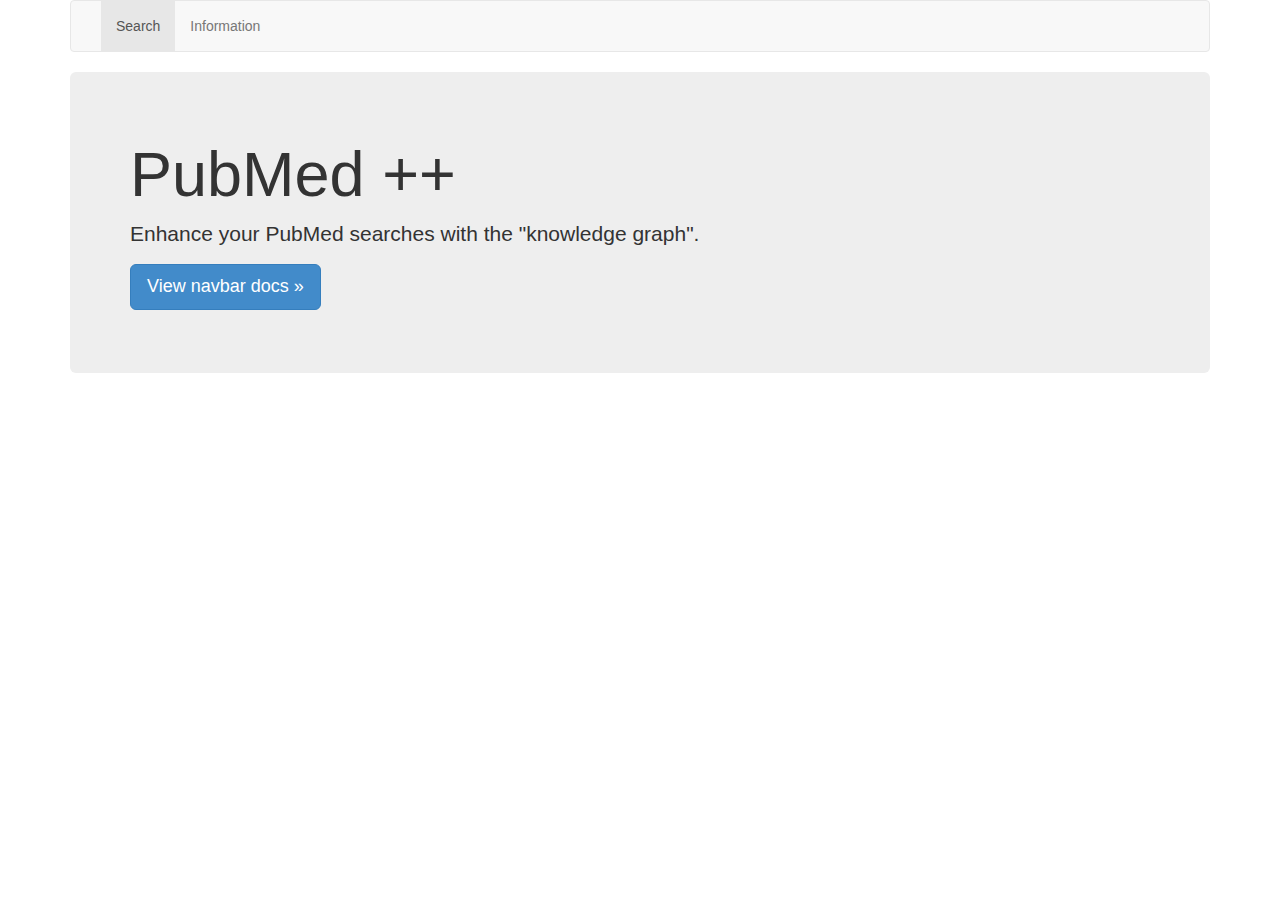
==== index.html @ b45b660f "Initial commit for separate website" ====
<DOCTYPE html>
<html lang="en">
<head>
<meta charset="utf-8">
<meta http-equiv="X-UA-Compatible" content="IE=edge">
<meta name="viewport" content="width=device-width, initial-scale=1">
<meta name="description" content="">
<meta name="author" content="">
<link rel="shortcut icon" href="../../assets/ico/favicon.ico">

<title>Navbar Template for Bootstrap</title>

<!-- Bootstrap core CSS -->
<link href="css/bootstrap.min.css" rel="stylesheet">

<!-- Custom styles for this template -->
<link href="navbar.css" rel="stylesheet">

<!-- Just for debugging purposes. Don't actually copy this line! -->
<!--[if lt IE 9]><script src="../../assets/js/ie8-responsive-file-warning.js"></script><![endif]-->

<!-- HTML5 shim and Respond.js IE8 support of HTML5 elements and media queries -->
<!--[if lt IE 9]>
                                                                <script src="https://oss.maxcdn.com/libs/html5shiv/3.7.0/html5shiv.js"></script>
                                                                      <script src="https://oss.maxcdn.com/libs/respond.js/1.4.2/respond.min.js"></script>
                                                                          <![endif]-->
</head>

<body>

<div class="container">

    <!-- Static navbar -->
    <div class="navbar navbar-default" role="navigation">
        <div class="container-fluid">
            <div class="navbar-header">
                <button type="button" class="navbar-toggle" data-toggle="collapse" data-target=".navbar-collapse">
                    <span class="sr-only">Toggle navigation</span>
                    <span class="icon-bar"></span>
                    <span class="icon-bar"></span>
                    <span class="icon-bar"></span>
                </button>
                <a class="navbar-brand" href="#"></a>
            </div>
            <div class="navbar-collapse collapse">
                <ul class="nav navbar-nav">
                    <li class="active"><a href="#">Search</a></li>
                    <li><a href="info.html">Information</a></li>
                </ul>
            </div><!--/.nav-collapse -->
        </div><!--/.container-fluid -->
    </div>

    <!-- Main component for a primary marketing message or call to action -->
    <div class="jumbotron">
        <h1>PubMed ++</h1>
        <p>Enhance your PubMed searches with the "knowledge graph".
        <p>
        <a class="btn btn-lg btn-primary" href="../../components/#navbar" role="button">View navbar docs &raquo;</a>
        </p>
    </div>

</div> <!-- /container -->


<!-- Bootstrap core JavaScript
                                                                                                                                                                                                                                                                                                                                                                                                                                                                                                                                                                                                                                                                                                      ================================================== -->
<!-- Placed at the end of the document so the pages load faster -->
<script src="https://ajax.googleapis.com/ajax/libs/jquery/1.11.0/jquery.min.js"></script>
<script src="js/bootstrap.min.js"></script>
</body>
</html>
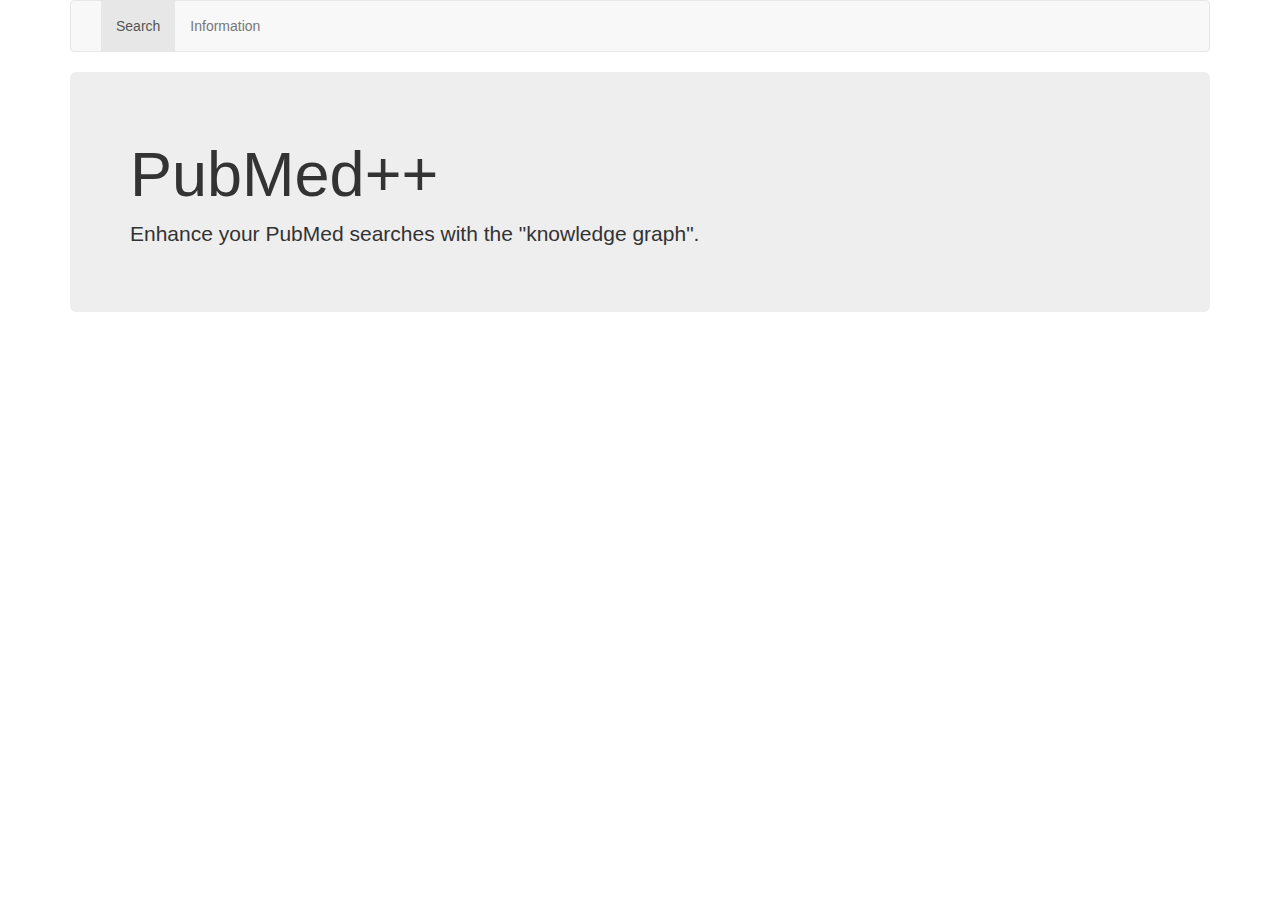
==== commit db3913c6: "Setup main pages" ====
--- a/index.html
+++ b/index.html
@@ -8,7 +8,7 @@
 <meta name="author" content="">
 <link rel="shortcut icon" href="../../assets/ico/favicon.ico">
 
-<title>Navbar Template for Bootstrap</title>
+<title>PubMed++ - Search</title>
 
 <!-- Bootstrap core CSS -->
 <link href="css/bootstrap.min.css" rel="stylesheet">
@@ -53,11 +53,8 @@
 
     <!-- Main component for a primary marketing message or call to action -->
     <div class="jumbotron">
-        <h1>PubMed ++</h1>
+        <h1>PubMed++</h1>
         <p>Enhance your PubMed searches with the "knowledge graph".
-        <p>
-        <a class="btn btn-lg btn-primary" href="../../components/#navbar" role="button">View navbar docs &raquo;</a>
-        </p>
     </div>
 
 </div> <!-- /container -->
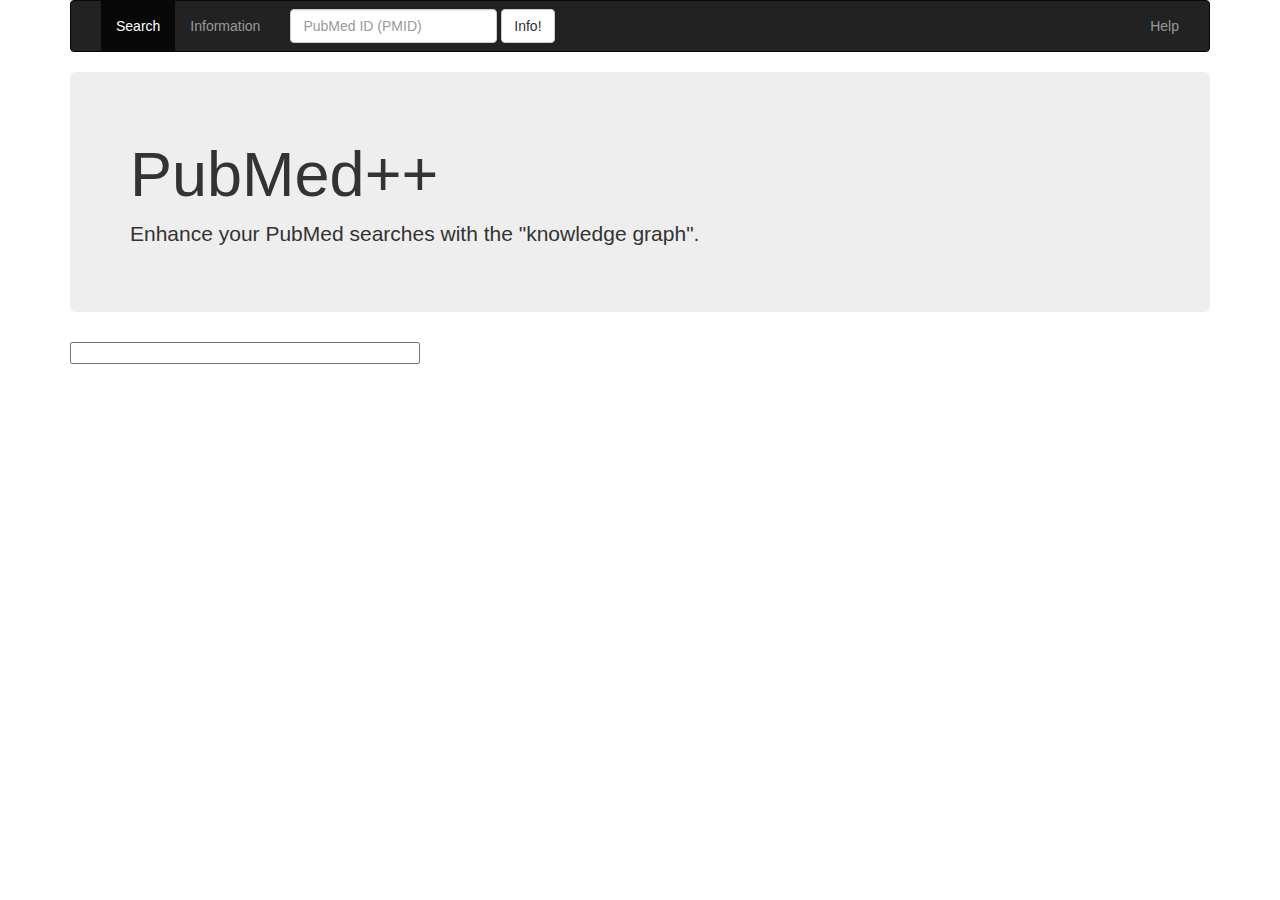
==== commit 2d4aef38: "Initial version of using chosen for search" ====
--- a/index.html
+++ b/index.html
@@ -24,6 +24,13 @@
                                                                 <script src="https://oss.maxcdn.com/libs/html5shiv/3.7.0/html5shiv.js"></script>
                                                                       <script src="https://oss.maxcdn.com/libs/respond.js/1.4.2/respond.min.js"></script>
                                                                           <![endif]-->
+<!-- Chosen CSS -->
+<style>
+div#pubmed_chosen_chzn input {
+  height: 22px !important;
+}
+</style>
+<link href="js/chosen/chosen.css" rel="stylesheet">
 </head>
 
 <body>
@@ -31,7 +38,7 @@
 <div class="container">
 
     <!-- Static navbar -->
-    <div class="navbar navbar-default" role="navigation">
+    <div class="navbar navbar-default navbar-inverse" role="navigation">
         <div class="container-fluid">
             <div class="navbar-header">
                 <button type="button" class="navbar-toggle" data-toggle="collapse" data-target=".navbar-collapse">
@@ -47,6 +54,15 @@
                     <li class="active"><a href="#">Search</a></li>
                     <li><a href="info.html">Information</a></li>
                 </ul>
+                <form class="navbar-form navbar-left" role="search">
+                    <div class="form-group">
+                        <input type="text" name="q" class="form-control" placeholder="PubMed ID (PMID)">
+                    </div>
+                    <button type="submit" formaction="http://www.stanford.edu/~jmort/info.html" class="btn btn-default">Info!</button>
+                </form>
+                <ul class="nav navbar-nav navbar-right">
+                    <li><a href="help.html">Help</a></li>
+                </ul>
             </div><!--/.nav-collapse -->
         </div><!--/.container-fluid -->
     </div>
@@ -57,14 +73,23 @@
         <p>Enhance your PubMed searches with the "knowledge graph".
     </div>
 
+    <div>
+      <select id="pubmed_chosen" name="pubmed_chosen" multiple="multiple" data-placeholder="Select concepts to search PubMed" style="width: 350px; height: 22px;"></select>
+    </div>
+
 </div> <!-- /container -->
 
 
 <!-- Bootstrap core JavaScript
                                                                                                                                                                                                                                                                                                                                                                                                                                                                                                                                                                                                                                                                                                       ================================================== -->
 <!-- Placed at the end of the document so the pages load faster -->
-<script src="https://ajax.googleapis.com/ajax/libs/jquery/1.11.0/jquery.min.js"></script>
+<script src="https://ajax.googleapis.com/ajax/libs/jquery/1.7.1/jquery.min.js"></script>
 <script src="js/bootstrap.min.js"></script>
+
+<!-- Chosen CSS and JS -->
+<script src="js/chosen/chosen.jquery.js" type="text/javascript"></script>
+<script src="js/chosen/ajax-chosen.js" type="text/javascript"></script>
+<script src="js/chosen/chosen-search.js" type="text/javascript"></script>
 </body>
 </html>
 
--- a/js/chosen/chosen.css
+++ b/js/chosen/chosen.css
@@ -0,0 +1,396 @@
+/* @group Base */
+.chzn-container {
+  font-size: 13px;
+  position: relative;
+  display: inline-block;
+  zoom: 1;
+  *display: inline;
+}
+.chzn-container .chzn-drop {
+  background: #fff;
+  border: 1px solid #aaa;
+  border-top: 0;
+  position: absolute;
+  top: 29px;
+  left: 0;
+  -webkit-box-shadow: 0 4px 5px rgba(0,0,0,.15);
+  -moz-box-shadow   : 0 4px 5px rgba(0,0,0,.15);
+  -o-box-shadow     : 0 4px 5px rgba(0,0,0,.15);
+  box-shadow        : 0 4px 5px rgba(0,0,0,.15);
+  z-index: 1010;
+}
+/* @end */
+
+/* @group Single Chosen */
+.chzn-container-single .chzn-single {
+  background-color: #ffffff;
+  filter: progid:DXImageTransform.Microsoft.gradient( startColorstr='#ffffff', endColorstr='#eeeeee', GradientType=0 );   
+  background-image: -webkit-gradient(linear, 0% 0%, 0% 100%, color-stop(20%, #ffffff), color-stop(50%, #f6f6f6), color-stop(52%, #eeeeee), color-stop(100%, #f4f4f4));
+  background-image: -webkit-linear-gradient(top, #ffffff 20%, #f6f6f6 50%, #eeeeee 52%, #f4f4f4 100%);
+  background-image: -moz-linear-gradient(top, #ffffff 20%, #f6f6f6 50%, #eeeeee 52%, #f4f4f4 100%);
+  background-image: -o-linear-gradient(top, #ffffff 20%, #f6f6f6 50%, #eeeeee 52%, #f4f4f4 100%);
+  background-image: -ms-linear-gradient(top, #ffffff 20%, #f6f6f6 50%, #eeeeee 52%, #f4f4f4 100%);
+  background-image: linear-gradient(top, #ffffff 20%, #f6f6f6 50%, #eeeeee 52%, #f4f4f4 100%); 
+  -webkit-border-radius: 5px;
+  -moz-border-radius   : 5px;
+  border-radius        : 5px;
+  -moz-background-clip   : padding;
+  -webkit-background-clip: padding-box;
+  background-clip        : padding-box;
+  border: 1px solid #aaaaaa;
+  -webkit-box-shadow: 0 0 3px #ffffff inset, 0 1px 1px rgba(0,0,0,0.1);
+  -moz-box-shadow   : 0 0 3px #ffffff inset, 0 1px 1px rgba(0,0,0,0.1);
+  box-shadow        : 0 0 3px #ffffff inset, 0 1px 1px rgba(0,0,0,0.1);
+  display: block;
+  overflow: hidden;
+  white-space: nowrap;
+  position: relative;
+  height: 23px;
+  line-height: 24px;
+  padding: 0 0 0 8px;
+  color: #444444;
+  text-decoration: none;
+}
+.chzn-container-single .chzn-default {
+  color: #999;
+}
+.chzn-container-single .chzn-single span {
+  margin-right: 26px;
+  display: block;
+  overflow: hidden;
+  white-space: nowrap;
+  -o-text-overflow: ellipsis;
+  -ms-text-overflow: ellipsis;
+  text-overflow: ellipsis;
+}
+.chzn-container-single .chzn-single abbr {
+  display: block;
+  position: absolute;
+  right: 26px;
+  top: 6px;
+  width: 12px;
+  height: 13px;
+  font-size: 1px;
+  background: url('chosen-sprite.png') right top no-repeat;
+}
+.chzn-container-single .chzn-single abbr:hover {
+  background-position: right -11px;
+}
+.chzn-container-single.chzn-disabled .chzn-single abbr:hover {
+  background-position: right top;
+}
+.chzn-container-single .chzn-single div {
+  position: absolute;
+  right: 0;
+  top: 0;
+  display: block;
+  height: 100%;
+  width: 18px;
+}
+.chzn-container-single .chzn-single div b {
+  background: url('chosen-sprite.png') no-repeat 0 0;
+  display: block;
+  width: 100%;
+  height: 100%;
+}
+.chzn-container-single .chzn-search {
+  padding: 3px 4px;
+  position: relative;
+  margin: 0;
+  white-space: nowrap;
+  z-index: 1010;
+}
+.chzn-container-single .chzn-search input {
+  background: #fff url('chosen-sprite.png') no-repeat 100% -22px;
+  background: url('chosen-sprite.png') no-repeat 100% -22px, -webkit-gradient(linear, 0% 0%, 0% 100%, color-stop(1%, #eeeeee), color-stop(15%, #ffffff));
+  background: url('chosen-sprite.png') no-repeat 100% -22px, -webkit-linear-gradient(top, #eeeeee 1%, #ffffff 15%);
+  background: url('chosen-sprite.png') no-repeat 100% -22px, -moz-linear-gradient(top, #eeeeee 1%, #ffffff 15%);
+  background: url('chosen-sprite.png') no-repeat 100% -22px, -o-linear-gradient(top, #eeeeee 1%, #ffffff 15%);
+  background: url('chosen-sprite.png') no-repeat 100% -22px, -ms-linear-gradient(top, #eeeeee 1%, #ffffff 15%);
+  background: url('chosen-sprite.png') no-repeat 100% -22px, linear-gradient(top, #eeeeee 1%, #ffffff 15%);
+  margin: 1px 0;
+  padding: 4px 20px 4px 5px;
+  outline: 0;
+  border: 1px solid #aaa;
+  font-family: sans-serif;
+  font-size: 1em;
+}
+.chzn-container-single .chzn-drop {
+  -webkit-border-radius: 0 0 4px 4px;
+  -moz-border-radius   : 0 0 4px 4px;
+  border-radius        : 0 0 4px 4px;
+  -moz-background-clip   : padding;
+  -webkit-background-clip: padding-box;
+  background-clip        : padding-box;
+}
+/* @end */
+
+.chzn-container-single-nosearch .chzn-search input {
+  position: absolute;
+  left: -9000px;
+}
+
+/* @group Multi Chosen */
+.chzn-container-multi .chzn-choices {
+  background-color: #fff;
+  background-image: -webkit-gradient(linear, 0% 0%, 0% 100%, color-stop(1%, #eeeeee), color-stop(15%, #ffffff));
+  background-image: -webkit-linear-gradient(top, #eeeeee 1%, #ffffff 15%);
+  background-image: -moz-linear-gradient(top, #eeeeee 1%, #ffffff 15%);
+  background-image: -o-linear-gradient(top, #eeeeee 1%, #ffffff 15%);
+  background-image: -ms-linear-gradient(top, #eeeeee 1%, #ffffff 15%);
+  background-image: linear-gradient(top, #eeeeee 1%, #ffffff 15%);
+  border: 1px solid #aaa;
+  margin: 0;
+  padding: 0;
+  cursor: text;
+  overflow: hidden;
+  height: auto !important;
+  height: 1%;
+  position: relative;
+}
+.chzn-container-multi .chzn-choices li {
+  float: left;
+  list-style: none;
+}
+.chzn-container-multi .chzn-choices .search-field {
+  white-space: nowrap;
+  margin: 0;
+  padding: 0;
+}
+.chzn-container-multi .chzn-choices .search-field input {
+  color: #666;
+  background: transparent !important;
+  border: 0 !important;
+  font-family: sans-serif;
+  font-size: 100%;
+  height: 15px;
+  padding: 5px;
+  margin: 1px 0;
+  outline: 0;
+  -webkit-box-shadow: none;
+  -moz-box-shadow   : none;
+  -o-box-shadow     : none;
+  box-shadow        : none;
+}
+.chzn-container-multi .chzn-choices .search-field .default {
+  color: #999;
+}
+.chzn-container-multi .chzn-choices .search-choice {
+  -webkit-border-radius: 3px;
+  -moz-border-radius   : 3px;
+  border-radius        : 3px;
+  -moz-background-clip   : padding;
+  -webkit-background-clip: padding-box;
+  background-clip        : padding-box;
+  background-color: #e4e4e4;
+  filter: progid:DXImageTransform.Microsoft.gradient( startColorstr='#f4f4f4', endColorstr='#eeeeee', GradientType=0 ); 
+  background-image: -webkit-gradient(linear, 0% 0%, 0% 100%, color-stop(20%, #f4f4f4), color-stop(50%, #f0f0f0), color-stop(52%, #e8e8e8), color-stop(100%, #eeeeee));
+  background-image: -webkit-linear-gradient(top, #f4f4f4 20%, #f0f0f0 50%, #e8e8e8 52%, #eeeeee 100%);
+  background-image: -moz-linear-gradient(top, #f4f4f4 20%, #f0f0f0 50%, #e8e8e8 52%, #eeeeee 100%);
+  background-image: -o-linear-gradient(top, #f4f4f4 20%, #f0f0f0 50%, #e8e8e8 52%, #eeeeee 100%);
+  background-image: -ms-linear-gradient(top, #f4f4f4 20%, #f0f0f0 50%, #e8e8e8 52%, #eeeeee 100%);
+  background-image: linear-gradient(top, #f4f4f4 20%, #f0f0f0 50%, #e8e8e8 52%, #eeeeee 100%); 
+  -webkit-box-shadow: 0 0 2px #ffffff inset, 0 1px 0 rgba(0,0,0,0.05);
+  -moz-box-shadow   : 0 0 2px #ffffff inset, 0 1px 0 rgba(0,0,0,0.05);
+  box-shadow        : 0 0 2px #ffffff inset, 0 1px 0 rgba(0,0,0,0.05);
+  color: #333;
+  border: 1px solid #aaaaaa;
+  line-height: 13px;
+  padding: 3px 20px 3px 5px;
+  margin: 3px 0 3px 5px;
+  position: relative;
+  cursor: default;
+}
+.chzn-container-multi .chzn-choices .search-choice-focus {
+  background: #d4d4d4;
+}
+.chzn-container-multi .chzn-choices .search-choice .search-choice-close {
+  display: block;
+  position: absolute;
+  right: 3px;
+  top: 4px;
+  width: 12px;
+  height: 13px;
+  font-size: 1px;
+  background: url('chosen-sprite.png') right top no-repeat;
+}
+.chzn-container-multi .chzn-choices .search-choice .search-choice-close:hover {
+  background-position: right -11px;
+}
+.chzn-container-multi .chzn-choices .search-choice-focus .search-choice-close {
+  background-position: right -11px;
+}
+/* @end */
+
+/* @group Results */
+.chzn-container .chzn-results {
+  margin: 0 4px 4px 0;
+  max-height: 240px;
+  padding: 0 0 0 4px;
+  position: relative;
+  overflow-x: hidden;
+  overflow-y: auto;
+  -webkit-overflow-scrolling: touch;
+}
+.chzn-container-multi .chzn-results {
+  margin: -1px 0 0;
+  padding: 0;
+}
+.chzn-container .chzn-results li {
+  display: none;
+  line-height: 15px;
+  padding: 5px 6px;
+  margin: 0;
+  list-style: none;
+}
+.chzn-container .chzn-results .active-result {
+  cursor: pointer;
+  display: list-item;
+}
+.chzn-container .chzn-results .highlighted {
+  background-color: #3875d7;
+  filter: progid:DXImageTransform.Microsoft.gradient( startColorstr='#3875d7', endColorstr='#2a62bc', GradientType=0 );  
+  background-image: -webkit-gradient(linear, 0% 0%, 0% 100%, color-stop(20%, #3875d7), color-stop(90%, #2a62bc));
+  background-image: -webkit-linear-gradient(top, #3875d7 20%, #2a62bc 90%);
+  background-image: -moz-linear-gradient(top, #3875d7 20%, #2a62bc 90%);
+  background-image: -o-linear-gradient(top, #3875d7 20%, #2a62bc 90%);
+  background-image: -ms-linear-gradient(top, #3875d7 20%, #2a62bc 90%);
+  background-image: linear-gradient(top, #3875d7 20%, #2a62bc 90%);
+  color: #fff;
+}
+.chzn-container .chzn-results li em {
+  background: #feffde;
+  font-style: normal;
+}
+.chzn-container .chzn-results .highlighted em {
+  background: transparent;
+}
+.chzn-container .chzn-results .no-results {
+  background: #f4f4f4;
+  display: list-item;
+}
+.chzn-container .chzn-results .group-result {
+  cursor: default;
+  color: #999;
+  font-weight: bold;
+}
+.chzn-container .chzn-results .group-option {
+  padding-left: 15px;
+}
+.chzn-container-multi .chzn-drop .result-selected {
+  display: none;
+}
+.chzn-container .chzn-results-scroll {
+  background: white;
+  margin: 0 4px;
+  position: absolute;
+  text-align: center;
+  width: 321px; /* This should by dynamic with js */
+  z-index: 1;
+}
+.chzn-container .chzn-results-scroll span {
+  display: inline-block;
+  height: 17px;
+  text-indent: -5000px;
+  width: 9px;
+}
+.chzn-container .chzn-results-scroll-down {
+  bottom: 0;
+}
+.chzn-container .chzn-results-scroll-down span {
+  background: url('chosen-sprite.png') no-repeat -4px -3px;
+}
+.chzn-container .chzn-results-scroll-up span {
+  background: url('chosen-sprite.png') no-repeat -22px -3px;
+}
+/* @end */
+
+/* @group Active  */
+.chzn-container-active .chzn-single {
+  -webkit-box-shadow: 0 0 5px rgba(0,0,0,.3);
+  -moz-box-shadow   : 0 0 5px rgba(0,0,0,.3);
+  -o-box-shadow     : 0 0 5px rgba(0,0,0,.3);
+  box-shadow        : 0 0 5px rgba(0,0,0,.3);
+  border: 1px solid #5897fb;
+}
+.chzn-container-active .chzn-single-with-drop {
+  border: 1px solid #aaa;
+  -webkit-box-shadow: 0 1px 0 #fff inset;
+  -moz-box-shadow   : 0 1px 0 #fff inset;
+  -o-box-shadow     : 0 1px 0 #fff inset;
+  box-shadow        : 0 1px 0 #fff inset;
+  background-color: #eee;
+  filter: progid:DXImageTransform.Microsoft.gradient( startColorstr='#eeeeee', endColorstr='#ffffff', GradientType=0 );
+  background-image: -webkit-gradient(linear, 0% 0%, 0% 100%, color-stop(20%, #eeeeee), color-stop(80%, #ffffff));
+  background-image: -webkit-linear-gradient(top, #eeeeee 20%, #ffffff 80%);
+  background-image: -moz-linear-gradient(top, #eeeeee 20%, #ffffff 80%);
+  background-image: -o-linear-gradient(top, #eeeeee 20%, #ffffff 80%);
+  background-image: -ms-linear-gradient(top, #eeeeee 20%, #ffffff 80%);
+  background-image: linear-gradient(top, #eeeeee 20%, #ffffff 80%);
+  -webkit-border-bottom-left-radius : 0;
+  -webkit-border-bottom-right-radius: 0;
+  -moz-border-radius-bottomleft : 0;
+  -moz-border-radius-bottomright: 0;
+  border-bottom-left-radius : 0;
+  border-bottom-right-radius: 0;
+}
+.chzn-container-active .chzn-single-with-drop div {
+  background: transparent;
+  border-left: none;
+}
+.chzn-container-active .chzn-single-with-drop div b {
+  background-position: -18px 1px;
+}
+.chzn-container-active .chzn-choices {
+  -webkit-box-shadow: 0 0 5px rgba(0,0,0,.3);
+  -moz-box-shadow   : 0 0 5px rgba(0,0,0,.3);
+  -o-box-shadow     : 0 0 5px rgba(0,0,0,.3);
+  box-shadow        : 0 0 5px rgba(0,0,0,.3);
+  border: 1px solid #5897fb;
+}
+.chzn-container-active .chzn-choices .search-field input {
+  color: #111 !important;
+}
+/* @end */
+
+/* @group Disabled Support */
+.chzn-disabled {
+  cursor: default;
+  opacity:0.5 !important;
+}
+.chzn-disabled .chzn-single {
+  cursor: default;
+}
+.chzn-disabled .chzn-choices .search-choice .search-choice-close {
+  cursor: default;
+}
+
+/* @group Right to Left */
+.chzn-rtl { text-align: right; }
+.chzn-rtl .chzn-single { padding: 0 8px 0 0; overflow: visible; }
+.chzn-rtl .chzn-single span { margin-left: 26px; margin-right: 0; direction: rtl; }
+
+.chzn-rtl .chzn-single div { left: 3px; right: auto; }
+.chzn-rtl .chzn-single abbr {
+  left: 26px;
+  right: auto;
+}
+.chzn-rtl .chzn-choices .search-field input { direction: rtl; }
+.chzn-rtl .chzn-choices li { float: right; }
+.chzn-rtl .chzn-choices .search-choice { padding: 3px 5px 3px 19px; margin: 3px 5px 3px 0; }
+.chzn-rtl .chzn-choices .search-choice .search-choice-close { left: 4px; right: auto; background-position: right top;}
+.chzn-rtl.chzn-container-single .chzn-results { margin: 0 0 4px 4px; padding: 0 4px 0 0; }
+.chzn-rtl .chzn-results .group-option { padding-left: 0; padding-right: 15px; }
+.chzn-rtl.chzn-container-active .chzn-single-with-drop div { border-right: none; }
+.chzn-rtl .chzn-search input {
+  background: #fff url('chosen-sprite.png') no-repeat -38px -22px;
+  background: url('chosen-sprite.png') no-repeat -38px -22px, -webkit-gradient(linear, 0% 0%, 0% 100%, color-stop(1%, #eeeeee), color-stop(15%, #ffffff));
+  background: url('chosen-sprite.png') no-repeat -38px -22px, -webkit-linear-gradient(top, #eeeeee 1%, #ffffff 15%);  
+  background: url('chosen-sprite.png') no-repeat -38px -22px, -moz-linear-gradient(top, #eeeeee 1%, #ffffff 15%);
+  background: url('chosen-sprite.png') no-repeat -38px -22px, -o-linear-gradient(top, #eeeeee 1%, #ffffff 15%);
+  background: url('chosen-sprite.png') no-repeat -38px -22px, -ms-linear-gradient(top, #eeeeee 1%, #ffffff 15%);
+  background: url('chosen-sprite.png') no-repeat -38px -22px, linear-gradient(top, #eeeeee 1%, #ffffff 15%);
+  padding: 4px 5px 4px 20px;
+  direction: rtl;
+}
+/* @end */
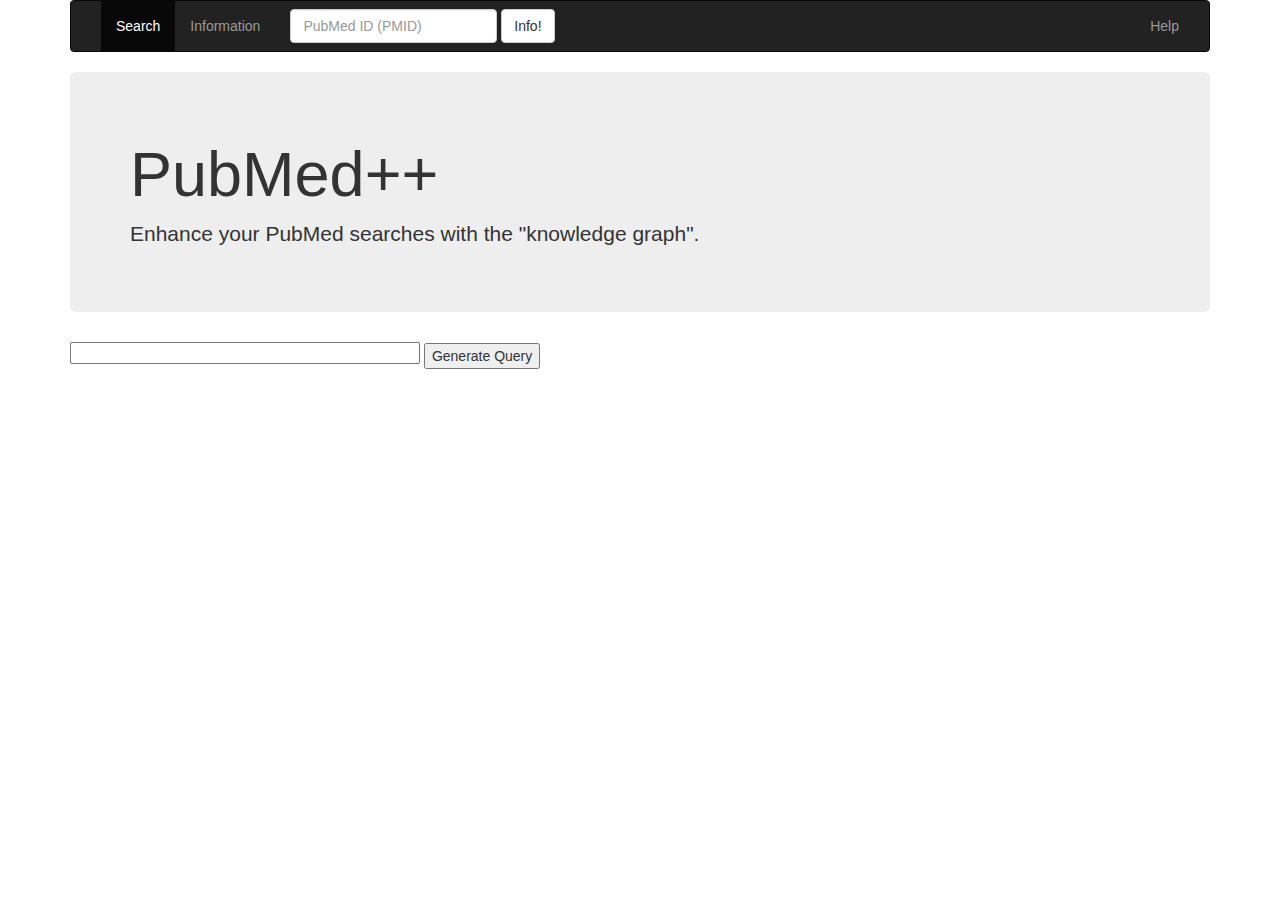
==== commit 81787f1d: "Methods for getting descendants/building queries" ====
--- a/index.html
+++ b/index.html
@@ -70,11 +70,22 @@
     <!-- Main component for a primary marketing message or call to action -->
     <div class="jumbotron">
         <h1>PubMed++</h1>
-        <p>Enhance your PubMed searches with the "knowledge graph".
+        <p>Enhance your PubMed searches with the "knowledge graph".</p>
     </div>
 
     <div>
-      <select id="pubmed_chosen" name="pubmed_chosen" multiple="multiple" data-placeholder="Select concepts to search PubMed" style="width: 350px; height: 22px;"></select>
+      <select id="pubmed_chosen" target="_blank" name="pubmed_chosen" multiple="multiple" data-placeholder="Select concepts to search PubMed" style="width: 350px; height: 22px;">
+<!--         <option selected="true" value="http://stagedata.bioontology.org/ontologies/NCIT ::  http://ncicb.nci.nih.gov/xml/owl/EVS/Thesaurus.owl#C3224"><span title="http://stagedata.bioontology.org/ontologies/NCIT" class="search_ontology"><span title="http://ncicb.nci.nih.gov/xml/owl/EVS/Thesaurus.owl#C3224" class="search_class"><span class="prefLabel">Melanoma</span><span class="search_ontology_acronym"> (NCIT)</span></span></span></option> -->
+      </select>
+      <button id="generate_query" style="margin-top: -2.39em;" onclick="getClassDescendants();">Generate Query</button>
+    </div>
+
+    <div id="query_link" style="display: none;">
+      <form enctype="application/x-www-form-urlencoded" method="post" action="http://www.ncbi.nlm.nih.gov/pubmed">
+        <input type="hidden" name="term" id="pm_term" value="">
+        <input type="hidden" name="from_pubmed++" value="true">
+        <button id="search">Search</button>
+      </form>
     </div>
 
 </div> <!-- /container -->
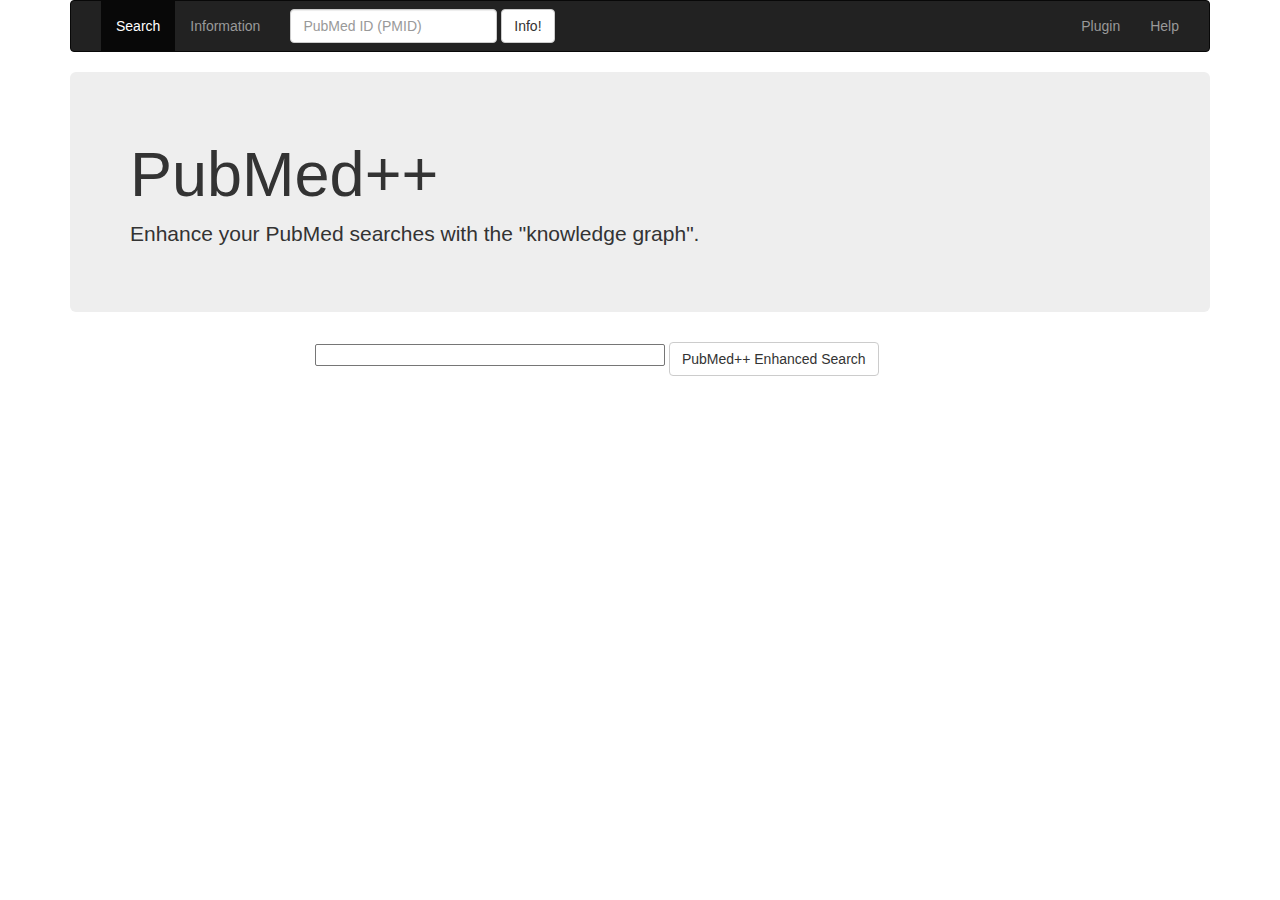
==== commit 06417044: "Adding link to plugin" ====
--- a/index.html
+++ b/index.html
@@ -14,8 +14,6 @@
 <link href="css/bootstrap.min.css" rel="stylesheet">
 
 <!-- Custom styles for this template -->
-<link href="navbar.css" rel="stylesheet">
-
 <!-- Just for debugging purposes. Don't actually copy this line! -->
 <!--[if lt IE 9]><script src="../../assets/js/ie8-responsive-file-warning.js"></script><![endif]-->
 
@@ -25,12 +23,7 @@
                                                                       <script src="https://oss.maxcdn.com/libs/respond.js/1.4.2/respond.min.js"></script>
                                                                           <![endif]-->
 <!-- Chosen CSS -->
-<style>
-div#pubmed_chosen_chzn input {
-  height: 22px !important;
-}
-</style>
-<link href="js/chosen/chosen.css" rel="stylesheet">
+<link href="js/chosen/chosen-boot.css" rel="stylesheet">
 </head>
 
 <body>
@@ -61,6 +54,7 @@
                     <button type="submit" formaction="http://www.stanford.edu/~jmort/info.html" class="btn btn-default">Info!</button>
                 </form>
                 <ul class="nav navbar-nav navbar-right">
+                    <li><a href="pubmed_plus.crx">Plugin</a></li>
                     <li><a href="help.html">Help</a></li>
                 </ul>
             </div><!--/.nav-collapse -->
@@ -73,19 +67,19 @@
         <p>Enhance your PubMed searches with the "knowledge graph".</p>
     </div>
 
-    <div>
-      <select id="pubmed_chosen" target="_blank" name="pubmed_chosen" multiple="multiple" data-placeholder="Select concepts to search PubMed" style="width: 350px; height: 22px;">
-<!--         <option selected="true" value="http://stagedata.bioontology.org/ontologies/NCIT ::  http://ncicb.nci.nih.gov/xml/owl/EVS/Thesaurus.owl#C3224"><span title="http://stagedata.bioontology.org/ontologies/NCIT" class="search_ontology"><span title="http://ncicb.nci.nih.gov/xml/owl/EVS/Thesaurus.owl#C3224" class="search_class"><span class="prefLabel">Melanoma</span><span class="search_ontology_acronym"> (NCIT)</span></span></span></option> -->
-      </select>
-      <button id="generate_query" style="margin-top: -2.39em;" onclick="getClassDescendants();">Generate Query</button>
-    </div>
+    <div class="row">
+      <div class="center-block" style="width: 650px;">
+        <select id="pubmed_chosen" target="_blank" name="pubmed_chosen" multiple="multiple" data-placeholder="Select concepts to search PubMed" style="width: 350px; height: 22px;"></select>
+        <button id="generate_query" class="btn btn-default" onclick="getClassDescendants();">PubMed++ Enhanced Search</button>
+      </div>
 
-    <div id="query_link" style="display: none;">
-      <form enctype="application/x-www-form-urlencoded" method="post" action="http://www.ncbi.nlm.nih.gov/pubmed">
-        <input type="hidden" name="term" id="pm_term" value="">
-        <input type="hidden" name="from_pubmed++" value="true">
-        <button id="search">Search</button>
-      </form>
+      <div id="query_link" style="display: none;">
+        <form enctype="application/x-www-form-urlencoded" method="post" action="http://www.ncbi.nlm.nih.gov/pubmed">
+          <input type="hidden" name="term" id="pm_term" value="">
+          <input type="hidden" name="from_pubmed++" value="true">
+          <button id="search_pubmed">Search</button>
+        </form>
+      </div>
     </div>
 
 </div> <!-- /container -->
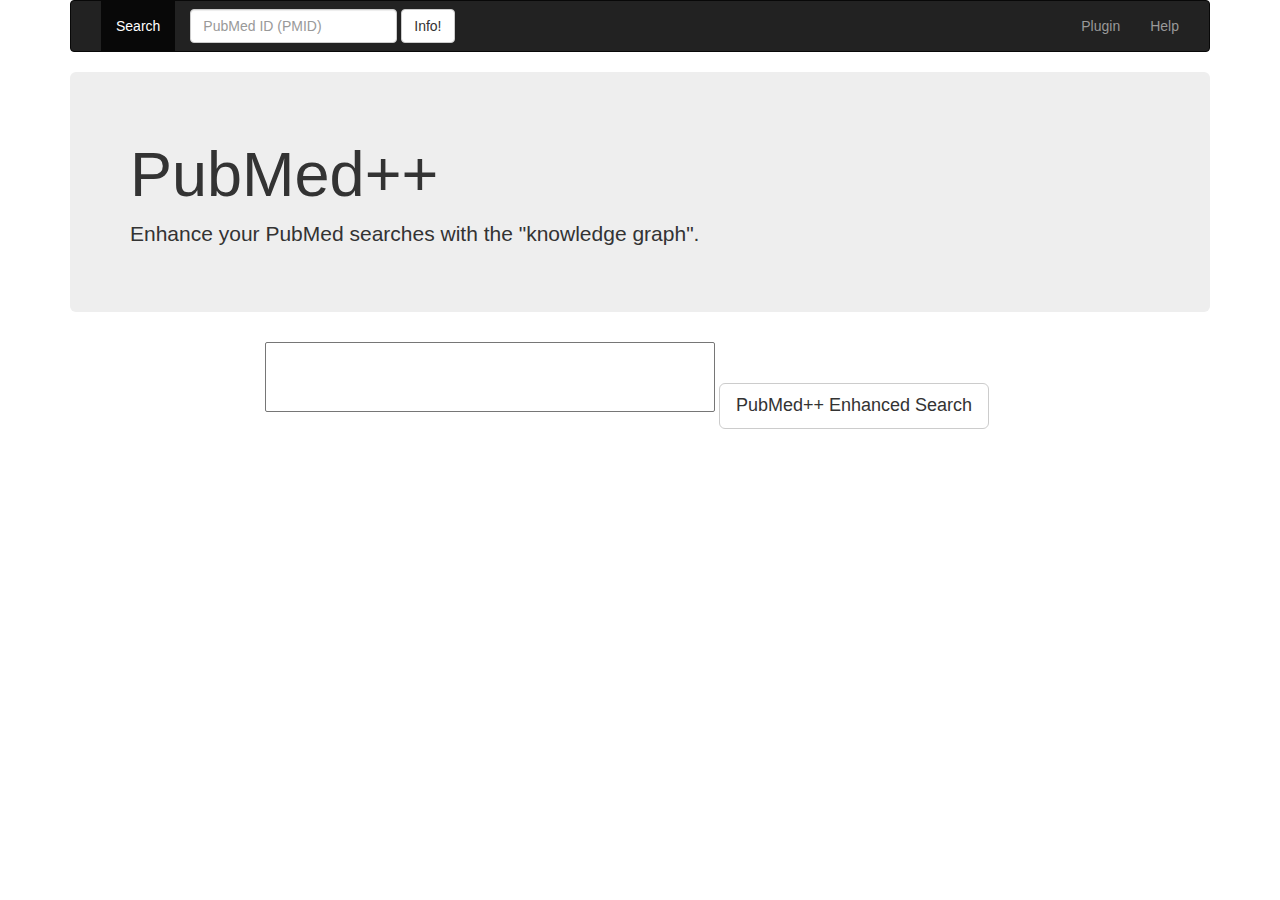
==== commit 223bbaf7: "Cleaning up UI" ====
--- a/index.html
+++ b/index.html
@@ -45,13 +45,12 @@
             <div class="navbar-collapse collapse">
                 <ul class="nav navbar-nav">
                     <li class="active"><a href="#">Search</a></li>
-                    <li><a href="info.html">Information</a></li>
                 </ul>
                 <form class="navbar-form navbar-left" role="search">
                     <div class="form-group">
                         <input type="text" name="q" class="form-control" placeholder="PubMed ID (PMID)">
                     </div>
-                    <button type="submit" formaction="http://www.stanford.edu/~jmort/info.html" class="btn btn-default">Info!</button>
+                    <button type="submit" formaction="info.html" class="btn btn-default">Info!</button>
                 </form>
                 <ul class="nav navbar-nav navbar-right">
                     <li><a href="pubmed_plus.crx">Plugin</a></li>
@@ -68,9 +67,9 @@
     </div>
 
     <div class="row">
-      <div class="center-block" style="width: 650px;">
-        <select id="pubmed_chosen" target="_blank" name="pubmed_chosen" multiple="multiple" data-placeholder="Select concepts to search PubMed" style="width: 350px; height: 22px;"></select>
-        <button id="generate_query" class="btn btn-default" onclick="getClassDescendants();">PubMed++ Enhanced Search</button>
+      <div class="center-block" style="width: 750px;">
+        <select id="pubmed_chosen" target="_blank" name="pubmed_chosen" class="chzn-choices-lg" multiple="multiple" data-placeholder="Select concepts to search PubMed" style="width: 450px;"></select>
+        <button id="generate_query" class="btn btn-default btn-lg" onclick="getClassDescendants();">PubMed++ Enhanced Search</button>
       </div>
 
       <div id="query_link" style="display: none;">
